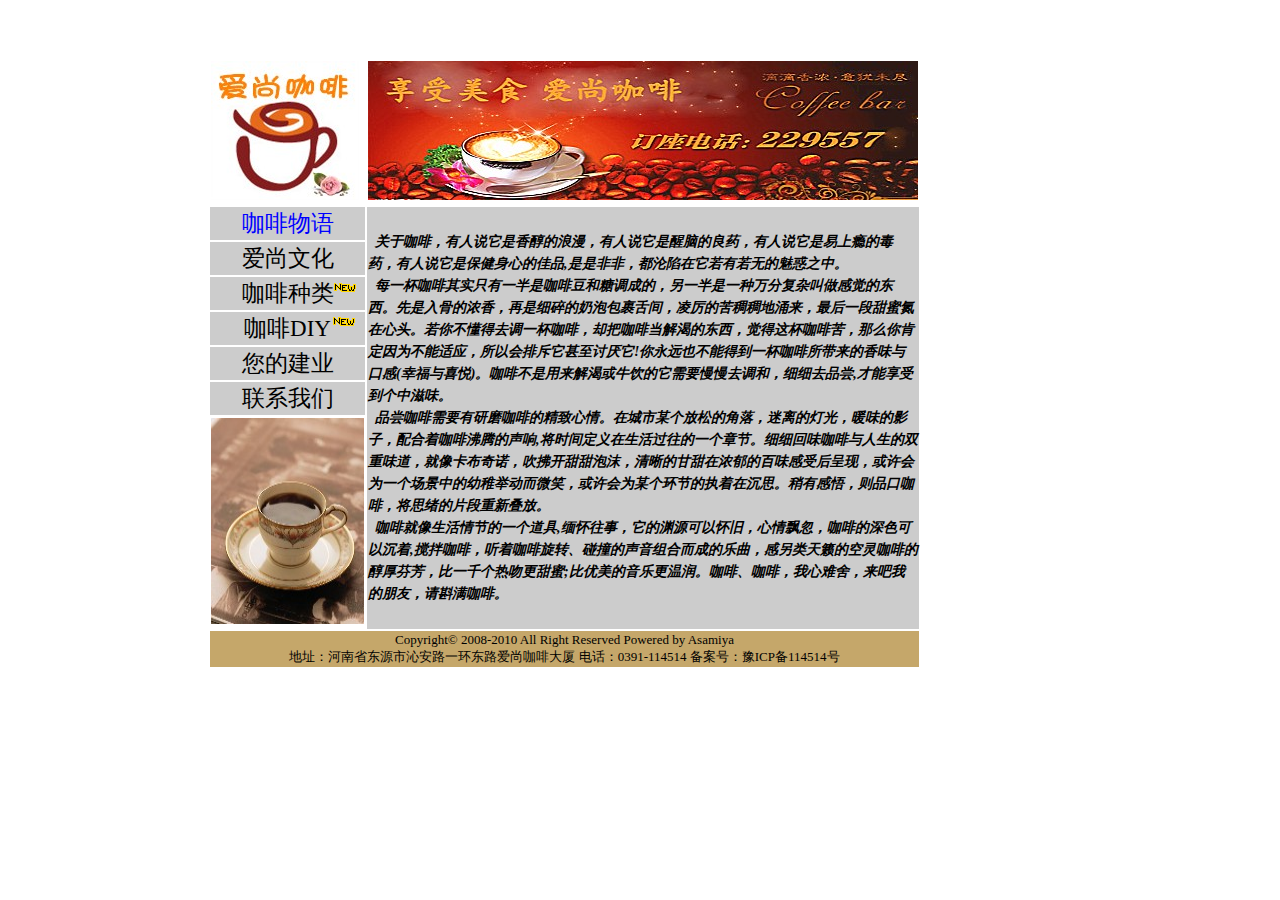
==== text3/html/index.html @ 4102c8d9 "Add files via upload" ====
<!doctype html>
<html>
<head>
<meta charset="utf-8">
<title>COFFEE</title>
<link href="../css/1.css" rel="stylesheet" type="text/css">
</head>

<body>
<table width="710" height="496" border="0"class="table">
  <tbody>
    <tr>
      <td width="148" height="141"><img src="../images/logo-3.jpg" width="148" height="139" alt=""/></td>
      <td width="552"><img src="../images/banner2-1.jpg" width="550" height="139" alt=""/></td>
    </tr>
    <tr>
      <td class="m main_left_title"><a href="../html/index.html">咖啡物语</a></td>
      <td rowspan="7" class="text1">&nbsp;&nbsp;关于咖啡，有人说它是香醇的浪漫，有人说它是醒脑的良药，有人说它是易上瘾的毒药，有人说它是保健身心的佳品,是是非非，都沦陷在它若有若无的魅惑之中。<br>
        &nbsp;&nbsp;每一杯咖啡其实只有一半是咖啡豆和糖调成的，另一半是一种万分复杂叫做感觉的东西。先是入骨的浓香，再是细碎的奶泡包裹舌间，凌厉的苦稠稠地涌来，最后一段甜蜜氮在心头。若你不懂得去调一杯咖啡，却把咖啡当解渴的东西，觉得这杯咖啡苦，那么你肯定因为不能适应，所以会排斥它甚至讨厌它!你永远也不能得到一杯咖啡所带来的香味与口感(幸福与喜悦)。咖啡不是用来解渴或牛饮的它需要慢慢去调和，细细去品尝,才能享受到个中滋味。<br>
        &nbsp;&nbsp;品尝咖啡需要有研磨咖啡的精致心情。在城市某个放松的角落，迷离的灯光，暖味的影子，配合着咖啡沸腾的声响,将时间定义在生活过往的一个章节。细细回味咖啡与人生的双重味道，就像卡布奇诺，吹拂开甜甜泡沫，清晰的甘甜在浓郁的百味感受后呈现，或许会为一个场景中的幼稚举动而微笑，或许会为某个环节的执着在沉思。稍有感悟，则品口咖啡，将思绪的片段重新叠放。<br>
        &nbsp;&nbsp;咖啡就像生活情节的一个道具,缅怀往事，它的渊源可以怀旧，心情飘忽，咖啡的深色可以沉着,搅拌咖啡，听着咖啡旋转、碰撞的声音组合而成的乐曲，感另类天籁的空灵咖啡的醇厚芬芳，比一千个热吻更甜蜜;比优美的音乐更温润。咖啡、咖啡，我心难舍，来吧我的朋友，请斟满咖啡。</td>
    </tr>
    <tr>
      <td class="main_left_title">爱尚文化</td>
    </tr>
    <tr>
      <td class="main_left_title">咖啡种类<div class="new2"><img src="../images/new2.gif" width="28" height="11" alt=""/></div></td>
    </tr>
    <tr>
      <td class="main_left_title">咖啡DIY<div class="new1"><img src="../images/new2.gif" width="28" height="11" alt=""/></div></td>
    </tr>
    <tr>
      <td class="main_left_title">您的建业</td>
    </tr>
    <tr>
      <td class="main_left_title">联系我们</td>
    </tr>
    <tr>
      <td><img src="../images/kfzb3-1.jpg" width="153" height="206" alt=""/></td>
    </tr>
    <tr>
      <td colspan="2" class="bottom" >Copyright&copy; 2008-2010 All Right Reserved Powered by Asamiya<br>
      地址：河南省东源市沁安路一环东路爱尚咖啡大厦 电话：0391-114514 备案号：豫ICP备114514号</td>
    </tr>
  </tbody>
</table>
</body>
</html>
---- text3/css/1.css ----
@charset "utf-8";
/* CSS Document */
a:link{
	color: #00f;
	text-decoration: none;
}
a:visited{
	color: #86492a;
	text-decoration: none;
}
a:hover{
	color: #0F0;
	text-decoration: none;
}
a:active{
	color: #C03;
	text-decoration: none;
}
.table{
	margin-top: 50px;
	margin-left: 200px;
	position: absolute;
}

.main_left_title{
	text-align: center;
	font-size: 23px;
	font-family: "云烟体";
	background: #CCCCCC;
	
}
.new1{
	position: absolute;
	width: 28px;
	height: 11px;
	left: 122px;
	top: 249px;
}
.new2{
	position: absolute;
	width: 28px;
	height: 11px;
	left: 123px;
	top: 215px;
}
.text1{
	font-family: "仿宋";
	text-align: left;
	line-height: 22px;
	font-weight: bold;
	background: #CCCCCC;
	font-size: 14px;
	font-style: italic;
}
.bottom{
	background-color: #C5A76A;
	text-align: center;
	font-size: 13px;
	color: #000000;
	font-family: "宋体";
}
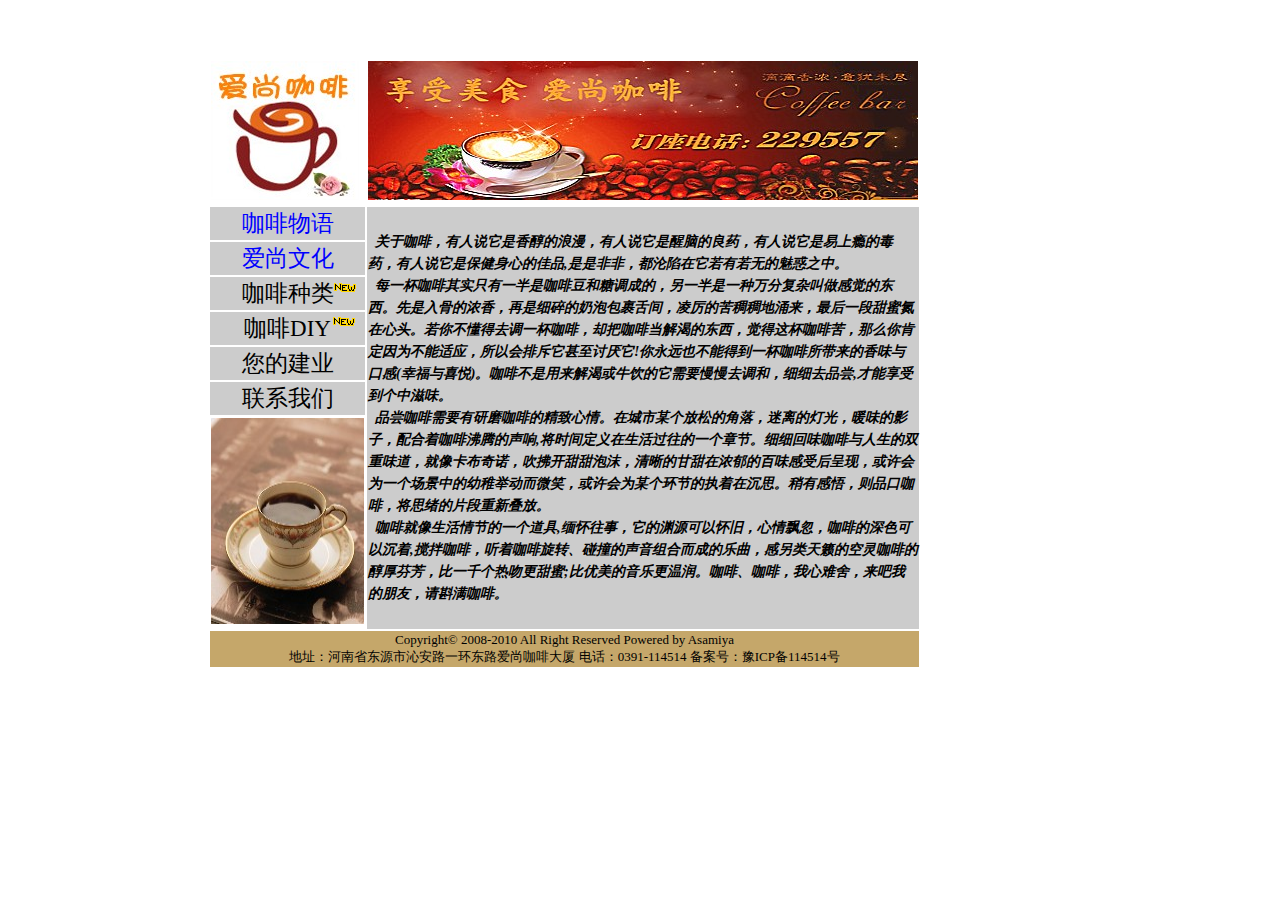
==== commit bb419389: "Add files via upload" ====
--- a/text3/html/index.html
+++ b/text3/html/index.html
@@ -21,7 +21,7 @@
         &nbsp;&nbsp;咖啡就像生活情节的一个道具,缅怀往事，它的渊源可以怀旧，心情飘忽，咖啡的深色可以沉着,搅拌咖啡，听着咖啡旋转、碰撞的声音组合而成的乐曲，感另类天籁的空灵咖啡的醇厚芬芳，比一千个热吻更甜蜜;比优美的音乐更温润。咖啡、咖啡，我心难舍，来吧我的朋友，请斟满咖啡。</td>
     </tr>
     <tr>
-      <td class="main_left_title">爱尚文化</td>
+      <td class="main_left_title"><a href="aswh.html">爱尚文化</a></td>
     </tr>
     <tr>
       <td class="main_left_title">咖啡种类<div class="new2"><img src="../images/new2.gif" width="28" height="11" alt=""/></div></td>
--- a/text3/css/1.css
+++ b/text3/css/1.css
@@ -59,3 +59,12 @@
 	color: #000000;
 	font-family: "宋体";
 }
+.aswhtext {
+	font-family: "仿宋";
+	text-align: left;
+	line-height: 20px;
+	font-weight: bold;
+	background: #CCCCCC;
+	font-size: 14px;
+	
+}
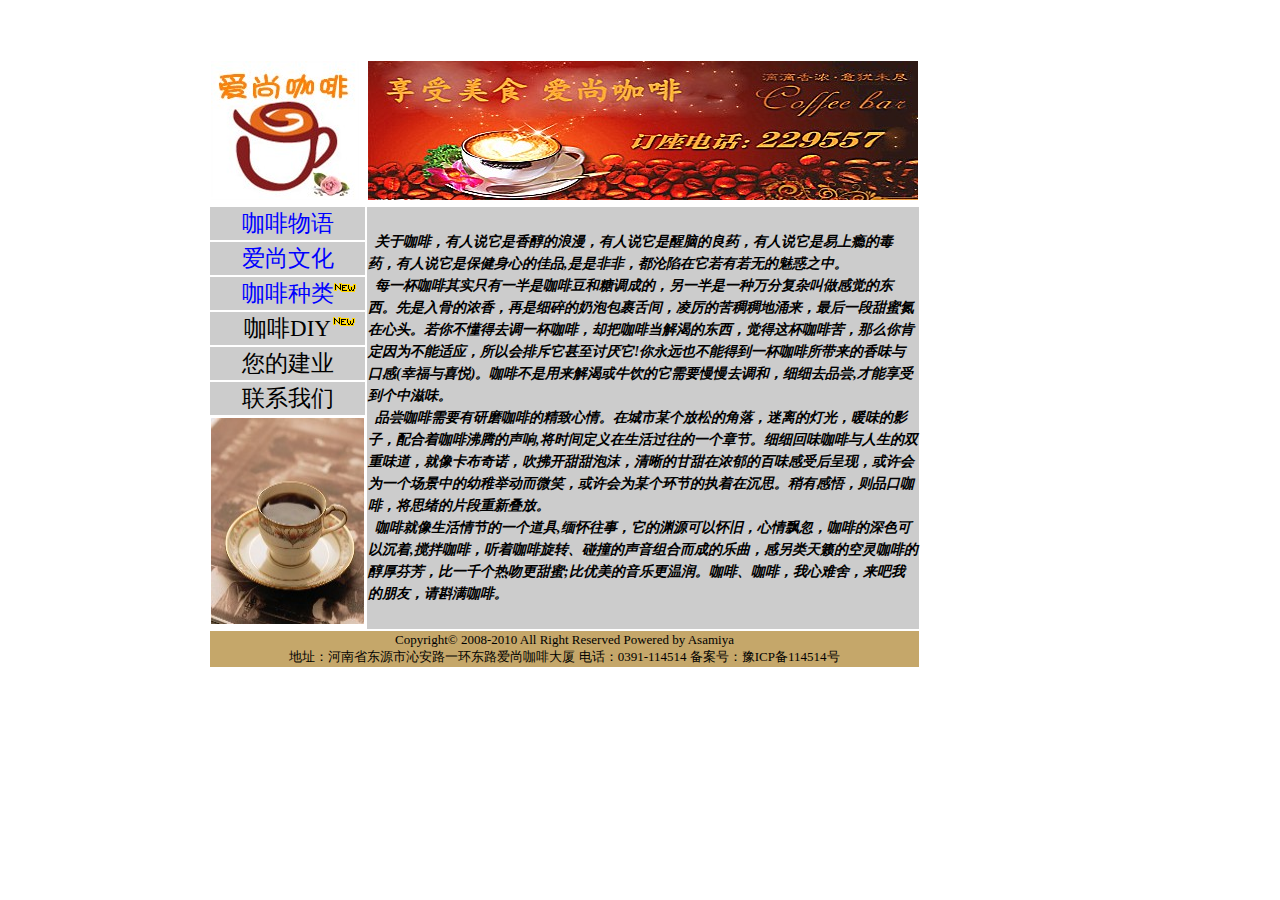
==== commit c312863f: "Add files via upload" ====
--- a/text3/html/index.html
+++ b/text3/html/index.html
@@ -24,7 +24,7 @@
       <td class="main_left_title"><a href="aswh.html">爱尚文化</a></td>
     </tr>
     <tr>
-      <td class="main_left_title">咖啡种类<div class="new2"><img src="../images/new2.gif" width="28" height="11" alt=""/></div></td>
+      <td class="main_left_title"><a href="kfzl.html">咖啡种类</a><div class="new2"><img src="../images/new2.gif" width="28" height="11" alt=""/></div></td>
     </tr>
     <tr>
       <td class="main_left_title">咖啡DIY<div class="new1"><img src="../images/new2.gif" width="28" height="11" alt=""/></div></td>
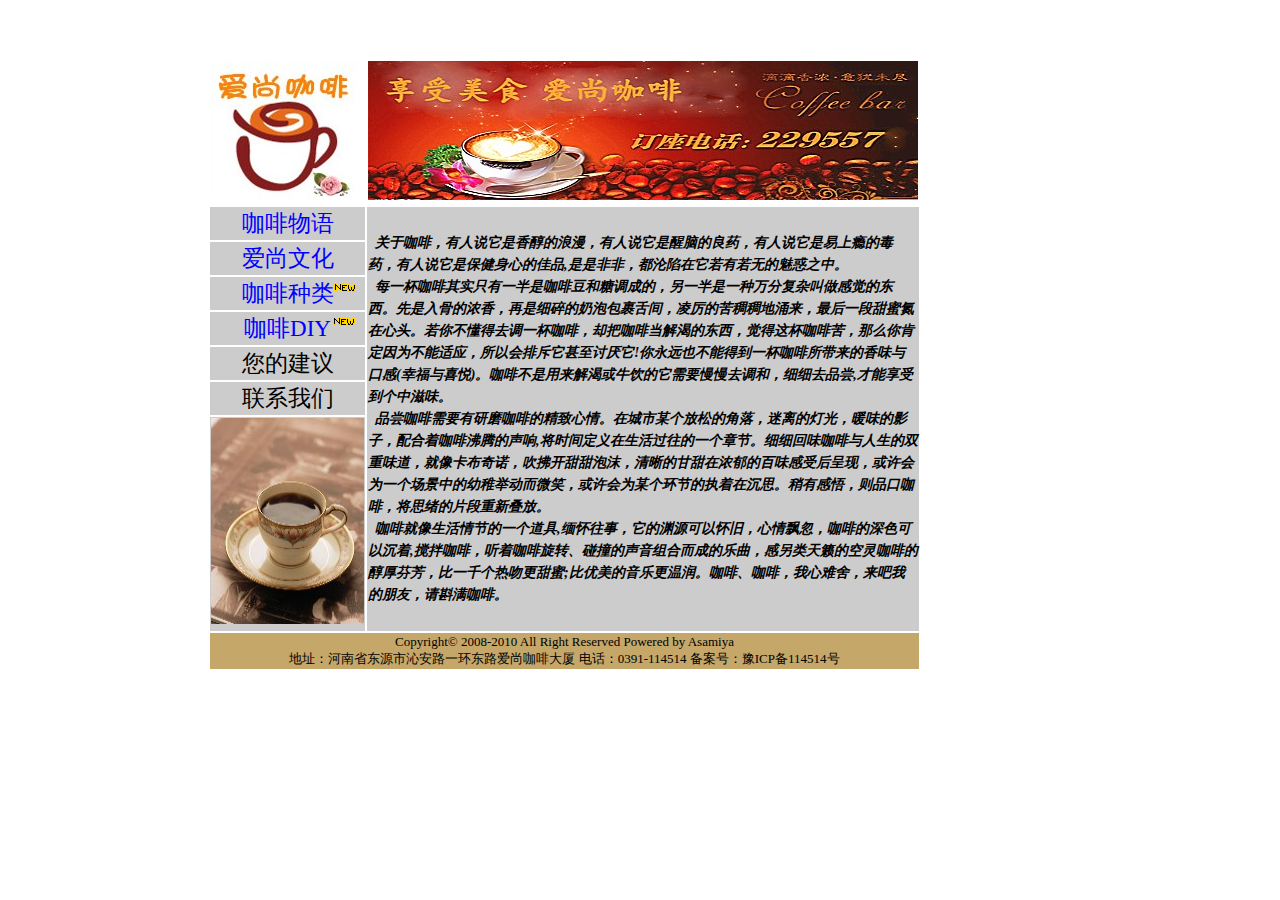
==== commit b2bf1d4f: "Add files via upload" ====
--- a/text3/html/index.html
+++ b/text3/html/index.html
@@ -27,16 +27,16 @@
       <td class="main_left_title"><a href="kfzl.html">咖啡种类</a><div class="new2"><img src="../images/new2.gif" width="28" height="11" alt=""/></div></td>
     </tr>
     <tr>
-      <td class="main_left_title">咖啡DIY<div class="new1"><img src="../images/new2.gif" width="28" height="11" alt=""/></div></td>
+      <td class="main_left_title"><a href="kfdiy.html">咖啡DIY</a><div class="new1"><img src="../images/new2.gif" width="28" height="11" alt=""/></div></td>
     </tr>
     <tr>
-      <td class="main_left_title">您的建业</td>
+      <td class="main_left_title">您的建议</td>
     </tr>
     <tr>
       <td class="main_left_title">联系我们</td>
     </tr>
     <tr>
-      <td><img src="../images/kfzb3-1.jpg" width="153" height="206" alt=""/></td>
+      <td class="main_left_title"><img src="../images/kfzb3-1.jpg" width="153" height="206" alt=""/></td>
     </tr>
     <tr>
       <td colspan="2" class="bottom" >Copyright&copy; 2008-2010 All Right Reserved Powered by Asamiya<br>
--- a/text3/css/1.css
+++ b/text3/css/1.css
@@ -68,3 +68,29 @@
 	font-size: 14px;
 	
 }
+.diytitle{
+	font-family: "云烟体";
+	text-align: center;
+	border-bottom-width: 1px;
+	background-color: #CCCCCC;
+	height: 35px;
+}
+.diytext{
+	font-family: "仿宋";
+	text-align: left;
+	font-size: 17px;
+}
+.diynew1{
+	position: absolute;
+	width: 28px;
+	height: 11px;
+	left: 127px;
+	top: 240px;
+}
+.diynew2{
+	position: absolute;
+	width: 28px;
+	height: 11px;
+	left: 125px;
+	top: 282px;
+}
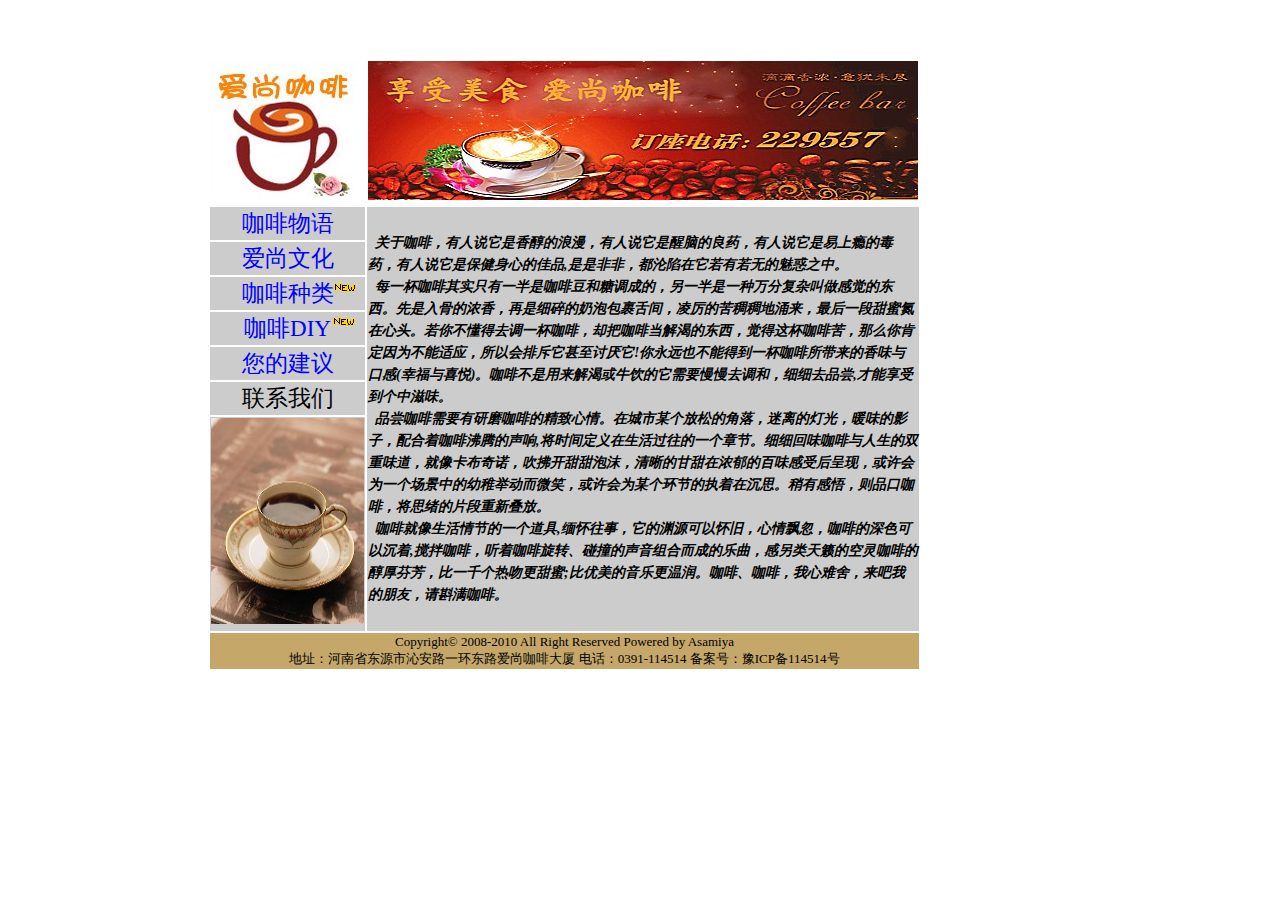
==== commit c47c9aaa: "Add files via upload" ====
--- a/text3/html/index.html
+++ b/text3/html/index.html
@@ -30,7 +30,7 @@
       <td class="main_left_title"><a href="kfdiy.html">咖啡DIY</a><div class="new1"><img src="../images/new2.gif" width="28" height="11" alt=""/></div></td>
     </tr>
     <tr>
-      <td class="main_left_title">您的建议</td>
+      <td class="main_left_title"><a href="mailto:asamiya_shiina@outlook.com">您的建议</a></td>
     </tr>
     <tr>
       <td class="main_left_title">联系我们</td>
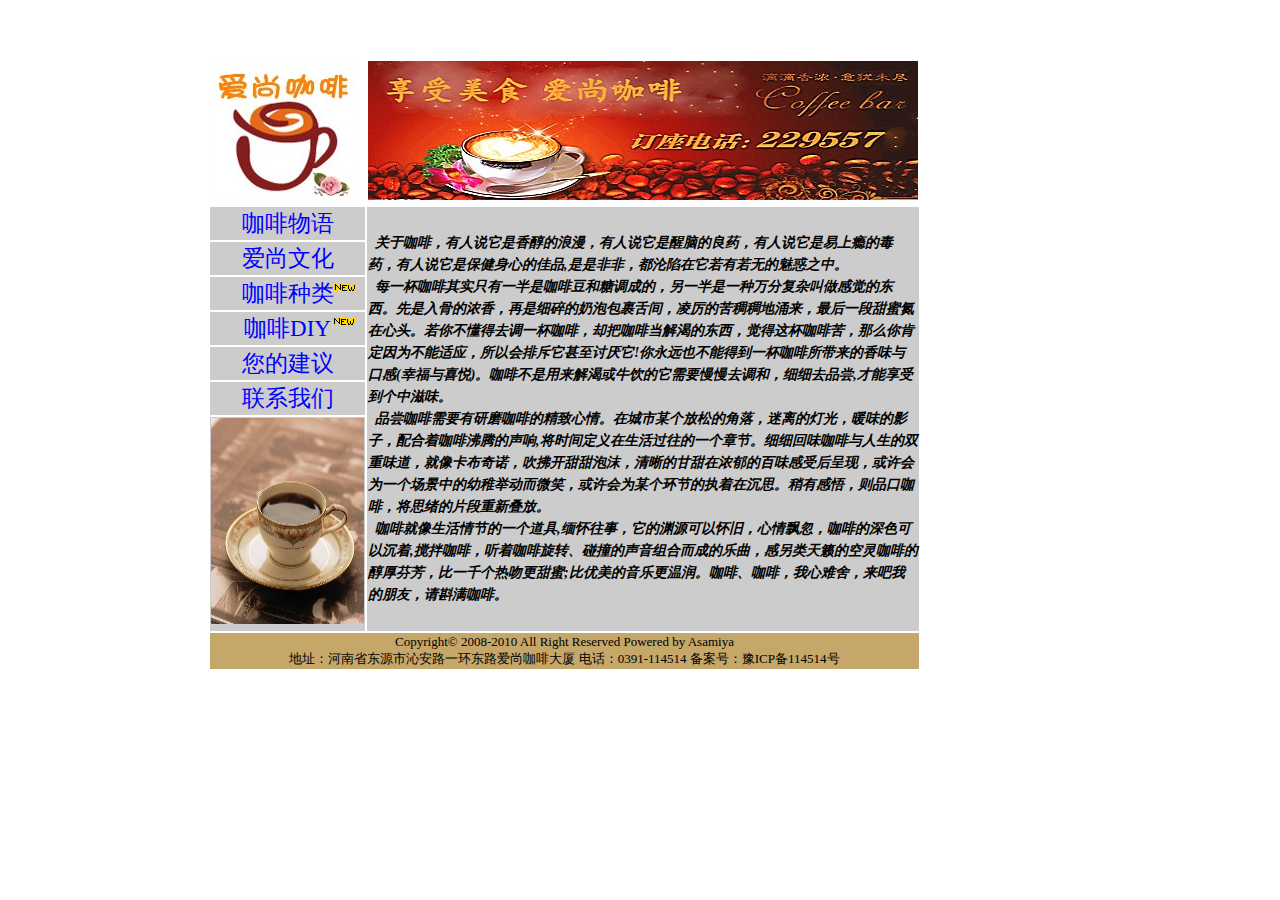
==== commit 0180e48c: "Add files via upload" ====
--- a/text3/html/index.html
+++ b/text3/html/index.html
@@ -33,7 +33,7 @@
       <td class="main_left_title"><a href="mailto:asamiya_shiina@outlook.com">您的建议</a></td>
     </tr>
     <tr>
-      <td class="main_left_title">联系我们</td>
+      <td class="main_left_title"><a href= "lxwm.html">联系我们</a></td>
     </tr>
     <tr>
       <td class="main_left_title"><img src="../images/kfzb3-1.jpg" width="153" height="206" alt=""/></td>
--- a/text3/css/1.css
+++ b/text3/css/1.css
@@ -94,3 +94,17 @@
 	left: 125px;
 	top: 282px;
 }
+.lxwmnew1{
+	position: absolute;
+	width: 28px;
+	height: 11px;
+	left: 146px;
+	top: 250px;
+}
+.lxwmnew2{
+	position: absolute;
+	width: 28px;
+	height: 11px;
+	left: 147px;
+	top: 216px;
+}
